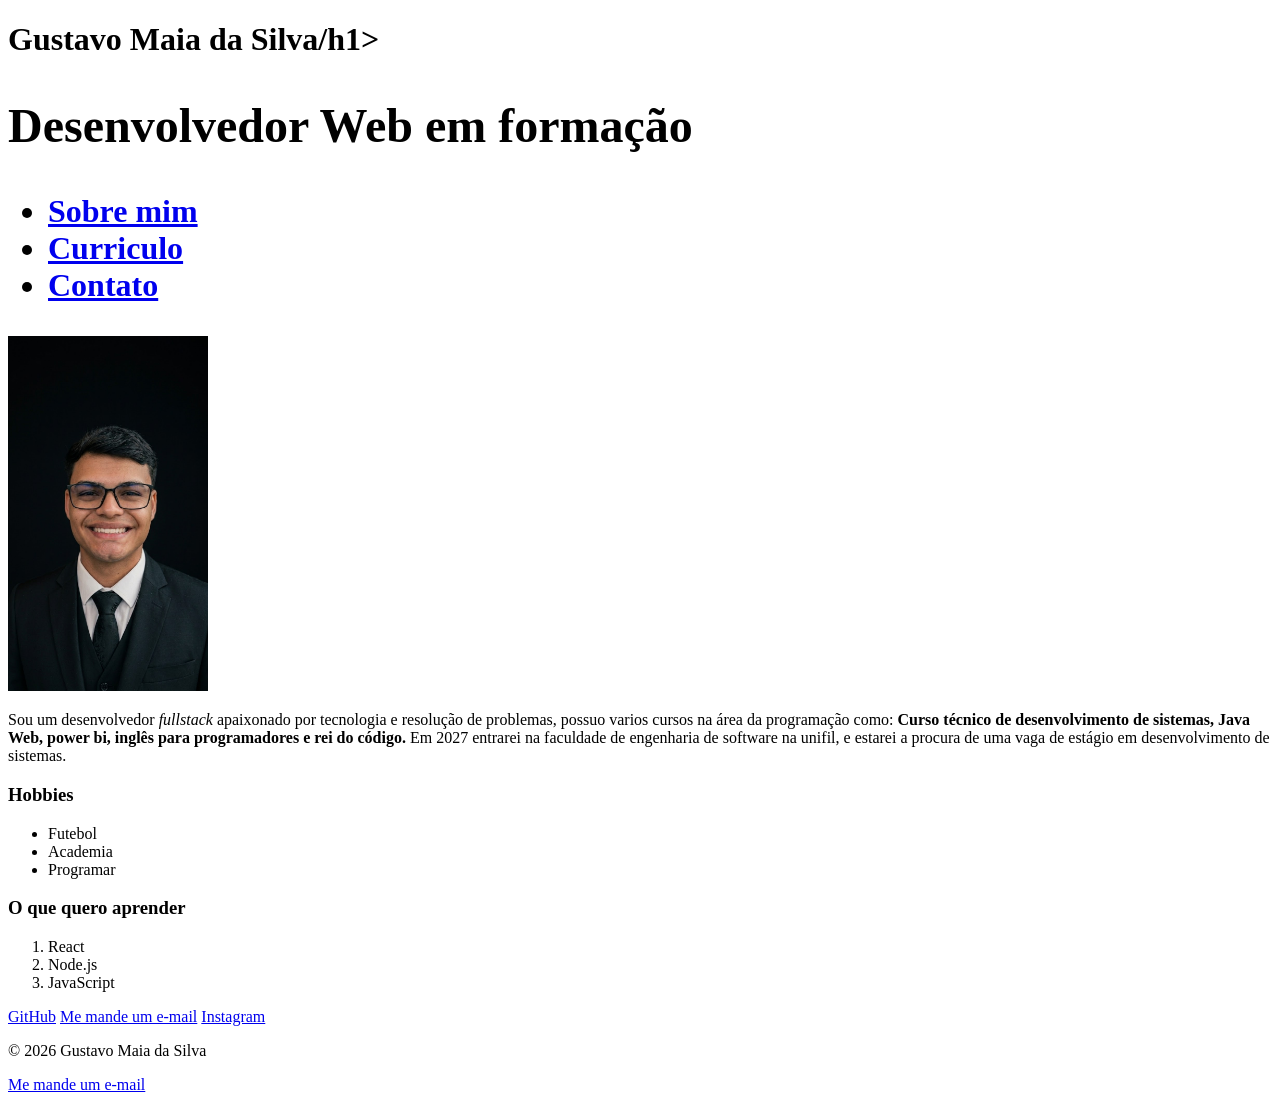
==== index.html @ fad3a0ee "feat:" ====
<!DOCTYPE html>
<html lang="pt-BR" xmlns:th="http://www.thymeleaf.org">
<head>
    <meta charset="UTF-8">
    <meta name="viewport" content="width=device-width, initial-scale=1.0">
    <title>Sobre mim | Gustavo Maia da Silva</title>
</head>
<body>
    <header>
    <h1>Gustavo Maia da Silva/h1>
    <section>
    <h2>Desenvolvedor Web em formação</h2>
<nav>
    <ul> 
    <li><a href="index.html">Sobre mim</a></li>
    <li><a href="curriculo.html">Curriculo</a></li>
    <li><a href="contato.html">Contato</a></li>
    </ul>
</nav>
    </header>
    <main>
    <img src="./img/foto.jpg" alt="foto Gustavo" width="200">
    <p>Sou um desenvolvedor <em>fullstack</em> apaixonado por tecnologia e resolução de problemas, possuo varios cursos na área da programação como:
        <strong>Curso técnico de desenvolvimento de sistemas, Java Web, power bi, inglês para programadores e rei do código.</strong>
        Em 2027 entrarei na faculdade de engenharia de software na unifil, e estarei a procura de uma vaga de estágio em desenvolvimento de sistemas.
    </p>
    </section>

<section>
        <h3>Hobbies</h3>
    <ul>
        <li>Futebol</li>
        <li>Academia</li>
        <li>Programar</li>
    </ul>
</section>

<section>
        <h3>O que quero aprender</h3>
    <ol>
        <li>React</li>
        <li>Node.js</li>
        <li>JavaScript</li>
    </ol>
</section>

    <a href="https://github.com/gustavin002/gustavin002" target="_blank">GitHub</a>
    <a href="mailto:gustavomaia957@gmail.com">Me mande um e-mail</a>
    <a href="https://www.instagram.com/" target="_blank">Instagram</a>
</main>
<footer>
    <p>© 2026 Gustavo Maia da Silva</p>
    <a href="mailto:gustavomaia957@gmail.com">Me mande um e-mail</a>
</footer>
</body>
</html>
<!--9 elementos filhos-->
<!--200 pixels de largura-->
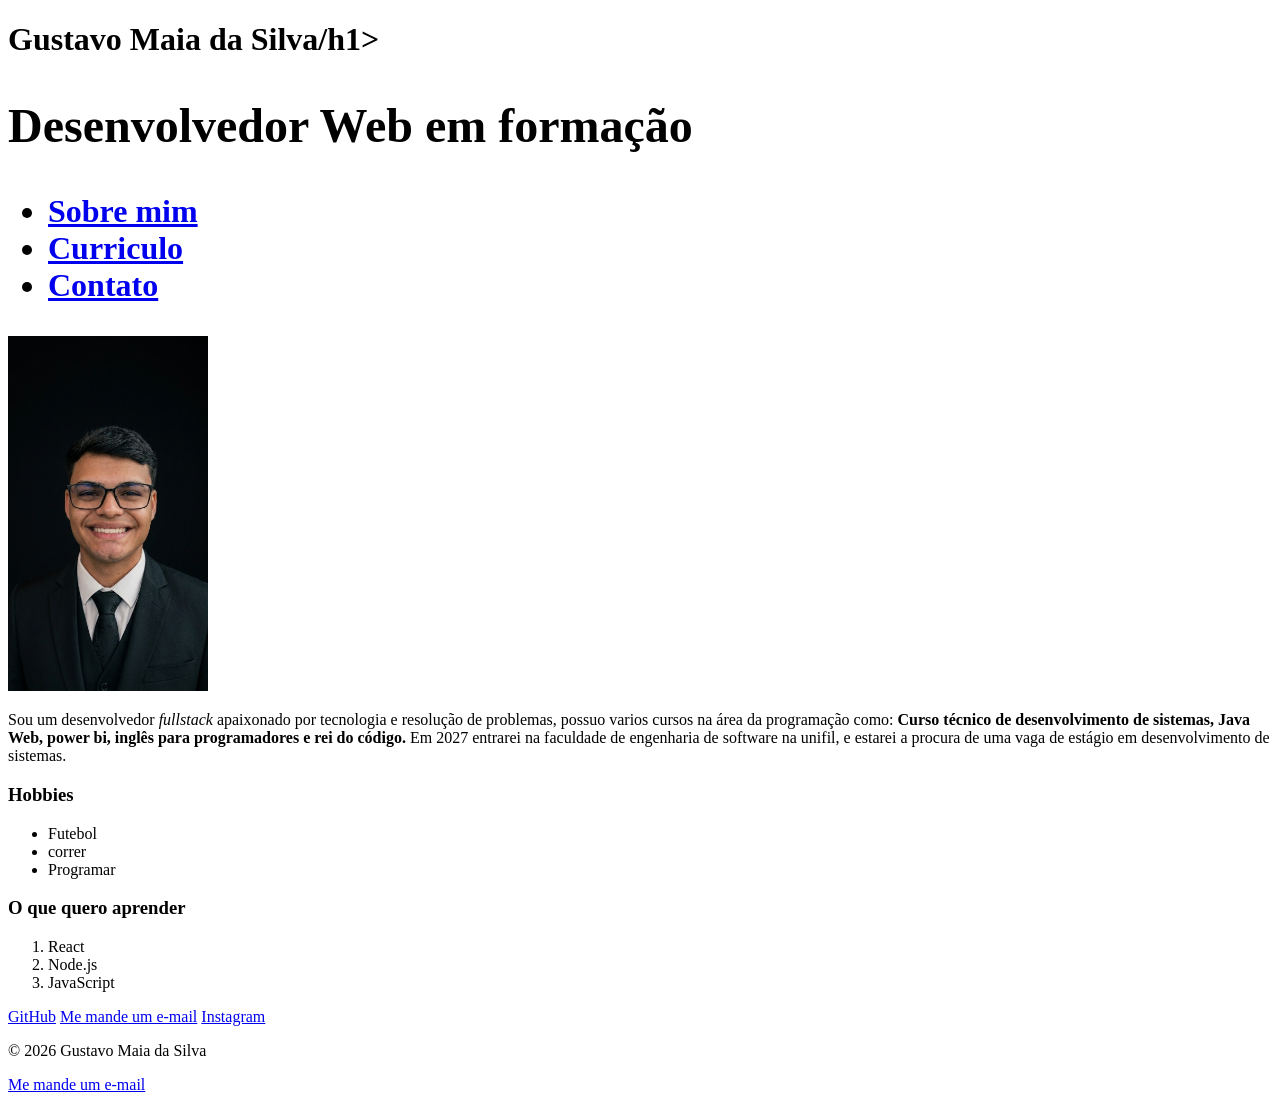
==== commit 9f1eb990: "feat: criei sobre mim e curriculo" ====
--- a/index.html
+++ b/index.html
@@ -30,7 +30,7 @@
         <h3>Hobbies</h3>
     <ul>
         <li>Futebol</li>
-        <li>Academia</li>
+        <li>correr</li>
         <li>Programar</li>
     </ul>
 </section>
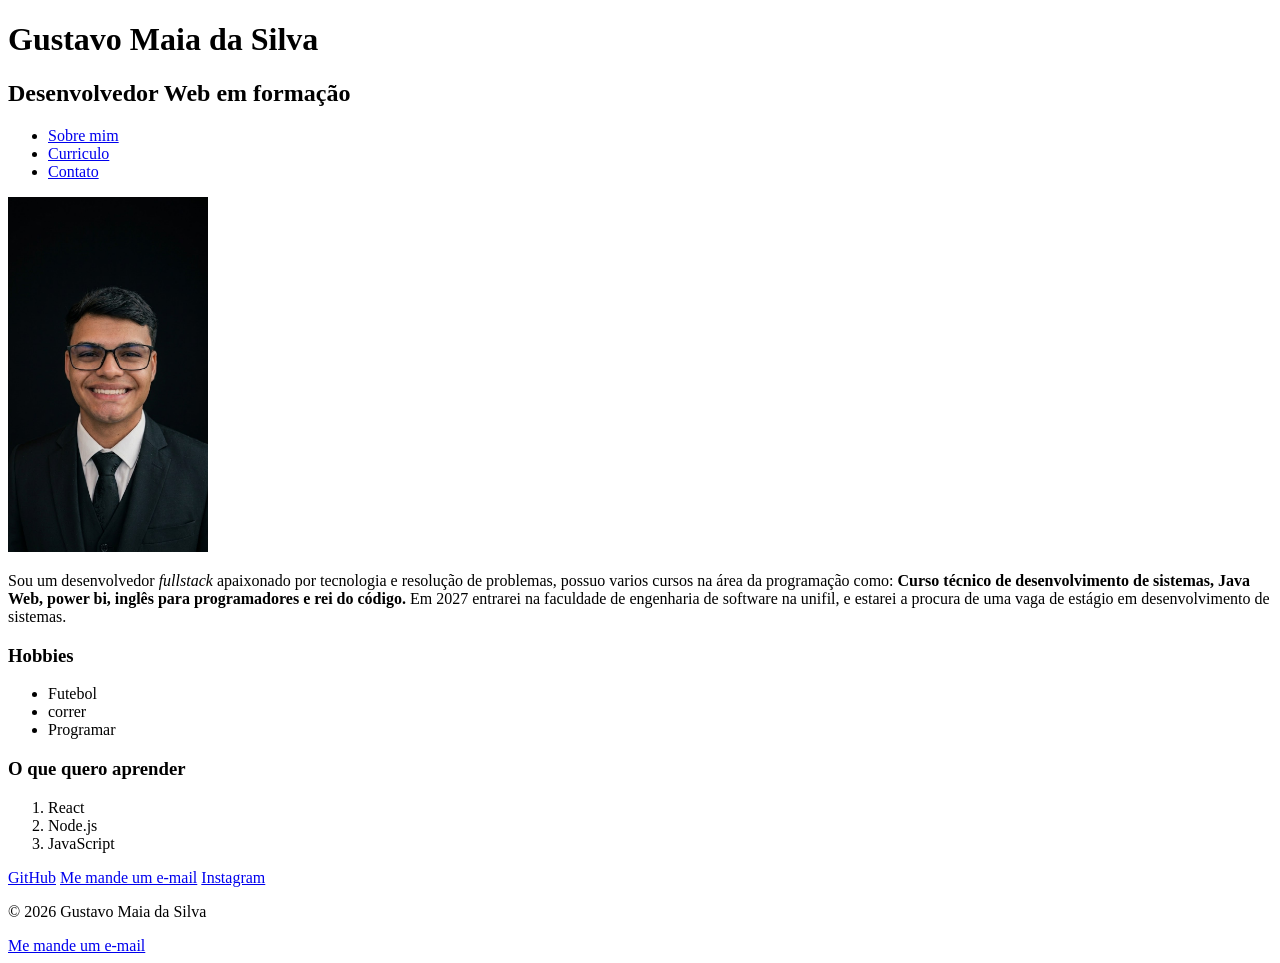
==== commit 375c773d: "feat: adicionando css" ====
--- a/index.html
+++ b/index.html
@@ -1,58 +1,68 @@
 <!DOCTYPE html>
-<html lang="pt-BR" xmlns:th="http://www.thymeleaf.org">
+<html lang="pt-BR">
+
 <head>
     <meta charset="UTF-8">
     <meta name="viewport" content="width=device-width, initial-scale=1.0">
     <title>Sobre mim | Gustavo Maia da Silva</title>
+    <link rel="stylesheet" href="css/style.css">
+    <link rel="preconnect" href="https://fonts.googleapis.com">
+    <link rel="preconnect" href="https://fonts.gstatic.com" crossorigin>
+    <link href="https://fonts.googleapis.com/css2?family=Geist+Pixel&family=Jersey+25&display=swap" rel="stylesheet">
 </head>
+
 <body>
     <header>
-    <h1>Gustavo Maia da Silva/h1>
-    <section>
-    <h2>Desenvolvedor Web em formação</h2>
-<nav>
-    <ul> 
-    <li><a href="index.html">Sobre mim</a></li>
-    <li><a href="curriculo.html">Curriculo</a></li>
-    <li><a href="contato.html">Contato</a></li>
-    </ul>
-</nav>
+        <h1>Gustavo Maia da Silva</h1>
+                <h2>Desenvolvedor Web em formação</h2>
+                <nav>
+                    <ul>
+                        <li><a href="index.html">Sobre mim</a></li>
+                        <li><a href="curriculo.html">Curriculo</a></li>
+                        <li><a href="contato.html">Contato</a></li>
+                    </ul>
+                </nav>
     </header>
     <main>
-    <img src="./img/foto.jpg" alt="foto Gustavo" width="200">
-    <p>Sou um desenvolvedor <em>fullstack</em> apaixonado por tecnologia e resolução de problemas, possuo varios cursos na área da programação como:
-        <strong>Curso técnico de desenvolvimento de sistemas, Java Web, power bi, inglês para programadores e rei do código.</strong>
-        Em 2027 entrarei na faculdade de engenharia de software na unifil, e estarei a procura de uma vaga de estágio em desenvolvimento de sistemas.
-    </p>
-    </section>
+        <section>
+        <img src="./img/foto.jpg" alt="foto Gustavo" width="200">
+        <p class="destaque">Sou um desenvolvedor <em>fullstack</em> apaixonado por tecnologia e resolução de problemas, possuo varios
+            cursos na área da programação como:
+            <strong>Curso técnico de desenvolvimento de sistemas, Java Web, power bi, inglês para programadores e rei do
+            código.</strong>
+            Em 2027 entrarei na faculdade de engenharia de software na unifil, e estarei a procura de uma vaga de
+            estágio em desenvolvimento de sistemas.
+        </p>
+        </section>
 
-<section>
-        <h3>Hobbies</h3>
-    <ul>
-        <li>Futebol</li>
-        <li>correr</li>
-        <li>Programar</li>
-    </ul>
-</section>
+        <section>
+            <h3>Hobbies</h3>
+            <ul>
+                <li>Futebol</li>
+                <li>correr</li>
+                <li>Programar</li>
+            </ul>
+        </section>
 
-<section>
-        <h3>O que quero aprender</h3>
-    <ol>
-        <li>React</li>
-        <li>Node.js</li>
-        <li>JavaScript</li>
-    </ol>
-</section>
+        <section>
+            <h3>O que quero aprender</h3>
+            <ol>
+                <li>React</li>
+                <li>Node.js</li>
+                <li>JavaScript</li>
+            </ol>
+        </section>
 
-    <a href="https://github.com/gustavin002/gustavin002" target="_blank">GitHub</a>
-    <a href="mailto:gustavomaia957@gmail.com">Me mande um e-mail</a>
-    <a href="https://www.instagram.com/" target="_blank">Instagram</a>
-</main>
-<footer>
-    <p>© 2026 Gustavo Maia da Silva</p>
-    <a href="mailto:gustavomaia957@gmail.com">Me mande um e-mail</a>
-</footer>
+        <a href="https://github.com/gustavin002/gustavin002" target="_blank">GitHub</a>
+        <a href="mailto:gustavomaia957@gmail.com">Me mande um e-mail</a>
+        <a href="https://www.instagram.com/" target="_blank">Instagram</a>
+    </main>
+    <footer>
+        <p>© 2026 Gustavo Maia da Silva</p>
+        <a href="mailto:gustavomaia957@gmail.com">Me mande um e-mail</a>
+    </footer>
 </body>
+
 </html>
 <!--9 elementos filhos-->
 <!--200 pixels de largura-->
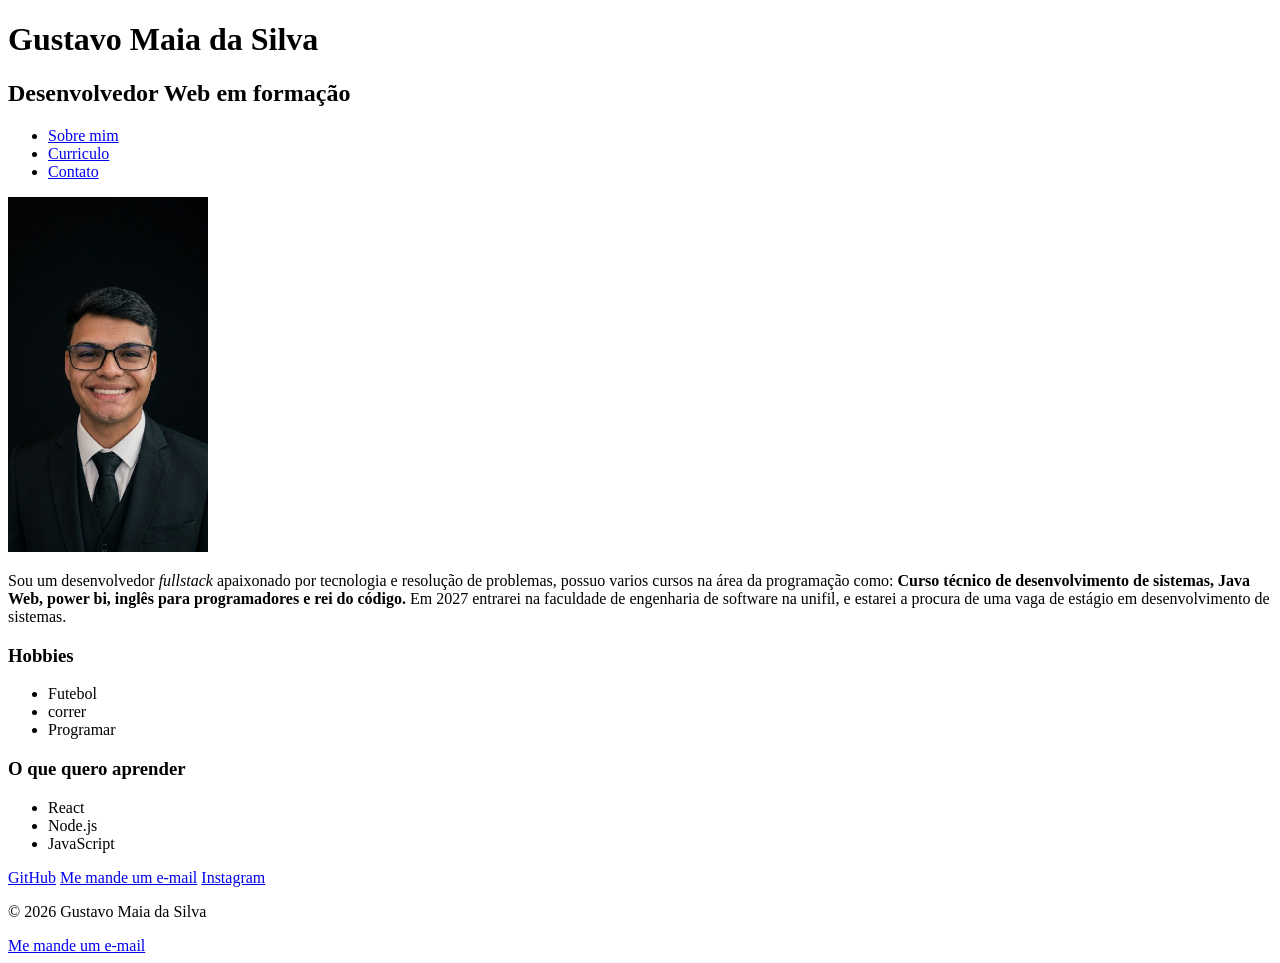
==== commit 19b87918: "feat: realizando exercicios da aula 5" ====
--- a/index.html
+++ b/index.html
@@ -11,20 +11,20 @@
     <link href="https://fonts.googleapis.com/css2?family=Geist+Pixel&family=Jersey+25&display=swap" rel="stylesheet">
 </head>
 
-<body>
+<body class="tema-escuro">
     <header>
         <h1>Gustavo Maia da Silva</h1>
                 <h2>Desenvolvedor Web em formação</h2>
-                <nav>
+                <nav class="menu">
                     <ul>
-                        <li><a href="index.html">Sobre mim</a></li>
+                        <li><a href="index.html" class="ativo" aria-current="page">Sobre mim</a></li>
                         <li><a href="curriculo.html">Curriculo</a></li>
                         <li><a href="contato.html">Contato</a></li>
                     </ul>
                 </nav>
     </header>
     <main>
-        <section>
+        <section class="perfil sobre">
         <img src="./img/foto.jpg" alt="foto Gustavo" width="200">
         <p class="destaque">Sou um desenvolvedor <em>fullstack</em> apaixonado por tecnologia e resolução de problemas, possuo varios
             cursos na área da programação como:
@@ -46,11 +46,11 @@
 
         <section>
             <h3>O que quero aprender</h3>
-            <ol>
+            <ul class="lista-cursos">
                 <li>React</li>
                 <li>Node.js</li>
                 <li>JavaScript</li>
-            </ol>
+            </ul>
         </section>
 
         <a href="https://github.com/gustavin002/gustavin002" target="_blank">GitHub</a>
